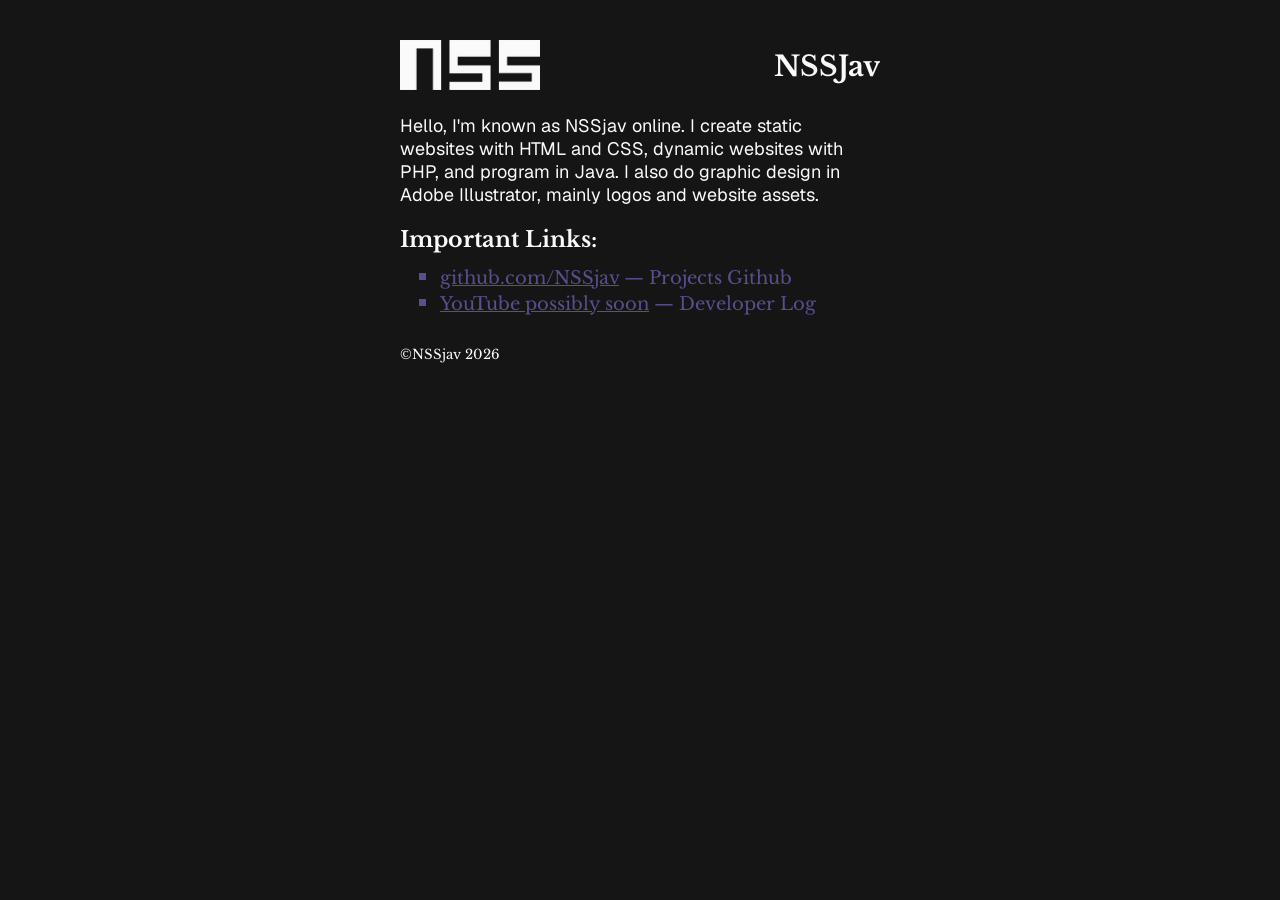
==== index.html @ 26cdd982 "Init Commit" ====
<!DOCTYPE html>
<html lang="en">
<head>
    <meta charset="UTF-8">
    <meta name="viewport" content="width=device-width, initial-scale=1.0">
    <title>NSSJav</title>
    <link rel="icon" href="Imgs/NSSjav-Favicon.ico">
    <link rel="stylesheet" href="style.css">
</head>
<body>
    <div class="site-container">
        <header>
            <div class="icon">
                <img src="Imgs/NSS-Lockup-Inverted-Borderless.png" alt="NSSOrg Official Logo" width="140px">
            </div>
            <div class="title">
                <h1>NSSJav</h1>
            </div>
        </header>
        <body>
            <div class="intro container">
                <p>
                    Hello, I'm known as NSSjav online. I create static websites with HTML and CSS, dynamic websites with PHP, and program in Java. I also do graphic design in Adobe Illustrator, mainly logos and website assets.
                </p>
            </div>
            <div class="links container">
                <h2>Important Links:</h2>
                <ul>
                    <li>
                        <p><a href="https://github.com/NSSjav">github.com/NSSjav</a> 
                            — Projects Github</p>
                    </li>
                    <li>
                        <p><a href="#">YouTube possibly soon</a>
                             — Developer Log</p>
                    </li>
                </ul>
            </div>
        </body>
        <footer>
            <small>©NSSjav 2026</small>
        </footer>
    </div>
</body>
</html>
---- style.css ----
/* Geist Font Import */
@font-face {
    font-family: "Geist";
    src: url(fonts/Geist-VariableFont_wght.ttf);
}

/* Libre Baskerville Font Import */
@font-face {
    font-family: "Libre Baskerville";
    src: url(fonts/LibreBaskerville-VariableFont_wght.ttf);
}

* {
    margin: 0;
    padding: 0;
    box-sizing: border-box;
}

body {
    background-color: #151515;

    color: #fafafa;
}

h1 {
    font-family: "Libre Baskerville", sans-serif;
    font-size: 28px;
}

h2 {
    font-family: "Libre Baskerville", sans-serif;
    font-size: 22px
}

p {
    font-family: "Geist", serif;
    font-size: 18px;
    color: #fafafa;
}

.site-container {
    max-width: 480px;
    overflow: hidden;
    margin: auto;

    margin-top: 40px;
    margin-bottom: 40px;
}

.container {
    margin-top: 20px;
    margin-bottom: 20px;
}

header {
    display: flex;
    justify-content: space-between;
    align-items: center;
}

.links ul {
    padding: 10px 40px;

    list-style-type: square;
}

.links ul li p, a {
    font-family: "Libre Baskerville", sans-serif;
    color: #5a4e8e;
}

.links ul li::marker {
    font-size: 24px;
    color: #5a4e8e;
}

/* .links a, p {
    font-family: "Libre Baskerville", sans-serif;
    color: #5a4e8e;
    text-decoration: none;
} */

.links a:hover {
    text-decoration: underline;
}

footer small {
    font-family: "Libre Baskerville", sans-serif;
}
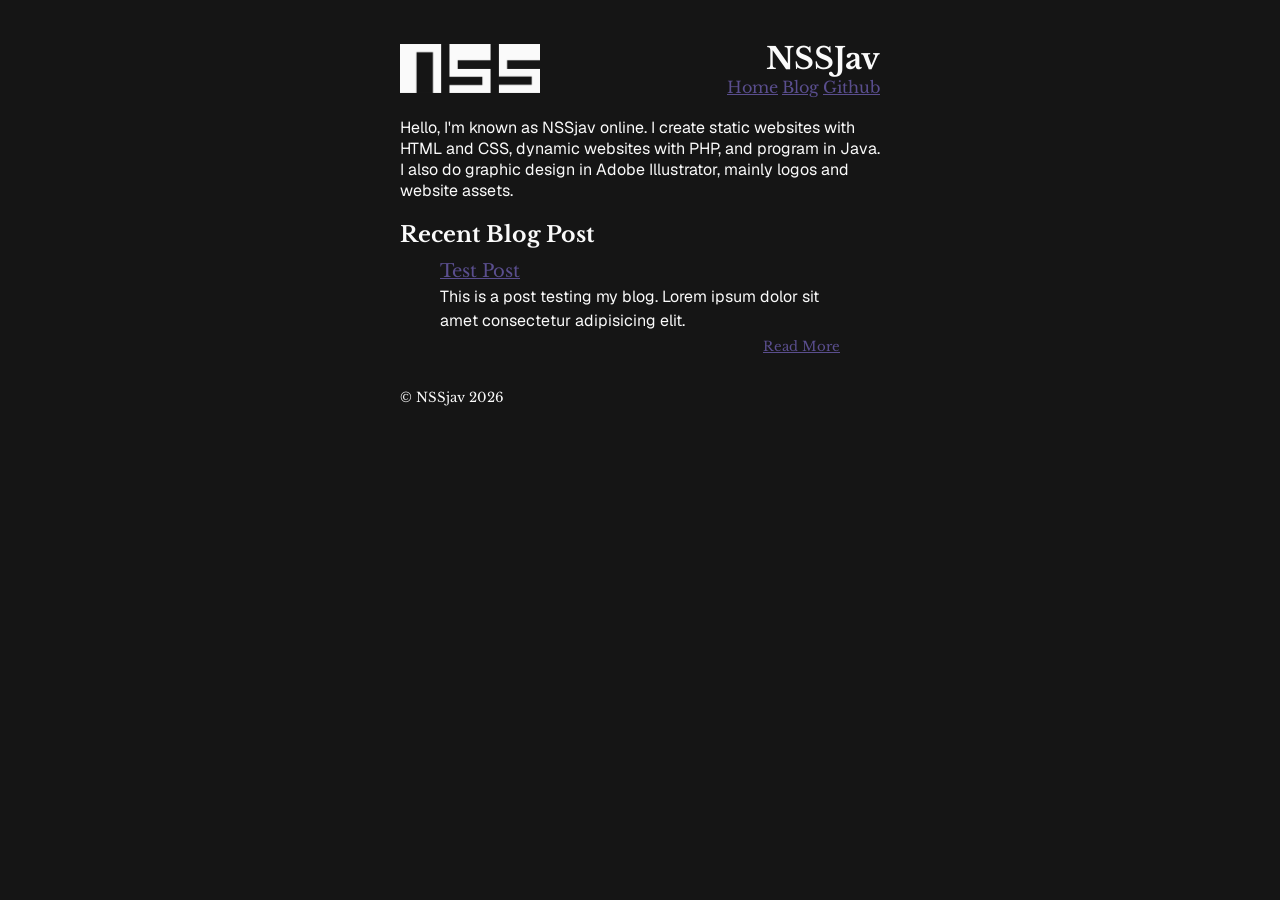
==== commit 034970fb: "New favicon, removed links, added nav, added blog" ====
--- a/index.html
+++ b/index.html
@@ -13,32 +13,35 @@
             <div class="icon">
                 <img src="Imgs/NSS-Lockup-Inverted-Borderless.png" alt="NSSOrg Official Logo" width="140px">
             </div>
-            <div class="title">
+            <div class="title-links">
                 <h1>NSSJav</h1>
+                <nav>
+                    <a href="index.html">Home</a>
+                    <a href="blog.html">Blog</a>
+                    <a href="https://github.com/NSSjav" target="_blank">Github</a>
+                </nav>
             </div>
         </header>
         <body>
-            <div class="intro container">
+            <section class="intro container">
                 <p>
                     Hello, I'm known as NSSjav online. I create static websites with HTML and CSS, dynamic websites with PHP, and program in Java. I also do graphic design in Adobe Illustrator, mainly logos and website assets.
                 </p>
-            </div>
-            <div class="links container">
-                <h2>Important Links:</h2>
-                <ul>
-                    <li>
-                        <p><a href="https://github.com/NSSjav">github.com/NSSjav</a> 
-                            — Projects Github</p>
-                    </li>
-                    <li>
-                        <p><a href="#">YouTube possibly soon</a>
-                             — Developer Log</p>
-                    </li>
-                </ul>
-            </div>
+            </section>
+            
+            <section class="recent-post container">
+                <h2>Recent Blog Post</h2>
+                <article>
+                    <h3>Test Post</h3>
+                    <p class="excerpt">
+                        This is a post testing my blog. Lorem ipsum dolor sit amet consectetur adipisicing elit.
+                    </p>
+                    <p id="read-more"><a href="blog-posts/test-post.html"><small>Read More</small></a></p>
+                </article>
+            </section>
         </body>
         <footer>
-            <small>©NSSjav 2026</small>
+            <small>&copy; NSSjav 2026</small>
         </footer>
     </div>
 </body>
--- a/style.css
+++ b/style.css
@@ -24,7 +24,7 @@
 
 h1 {
     font-family: "Libre Baskerville", sans-serif;
-    font-size: 28px;
+    font-size: 30px;
 }
 
 h2 {
@@ -32,9 +32,25 @@
     font-size: 22px
 }
 
+h3 {
+    font-family: "Libre Baskerville", sans-serif;
+    font-weight: 400;
+    font-size: 18px;
+}
+
 p {
     font-family: "Geist", serif;
-    font-size: 18px;
+    color: #fafafa;
+}
+
+a {
+    font-family: "Libre Baskerville", sans-serif;
+    color: #5a4e8e;
+
+    transition: color 400ms ease-in;
+}
+
+a:hover {
     color: #fafafa;
 }
 
@@ -58,32 +74,38 @@
     align-items: center;
 }
 
-.links ul {
-    padding: 10px 40px;
-
-    list-style-type: square;
+.icon {
+    display: flex;
+    align-items: center;
 }
 
-.links ul li p, a {
-    font-family: "Libre Baskerville", sans-serif;
-    color: #5a4e8e;
+.title-links h1 {
+    text-align: right;
 }
 
-.links ul li::marker {
-    font-size: 24px;
-    color: #5a4e8e;
-}
+.recent-post, .post-listing {
+    & > article {
+        padding: 10px 40px;
 
-/* .links a, p {
-    font-family: "Libre Baskerville", sans-serif;
-    color: #5a4e8e;
-    text-decoration: none;
-} */
+        line-height: 1.5;
 
-.links a:hover {
-    text-decoration: underline;
+        & > h3 {
+            color: #5a4e8e;
+            text-decoration: underline;
+        }
+
+        & > #read-more {
+            text-align: right;
+        }
+    }
 }
 
 footer small {
     font-family: "Libre Baskerville", sans-serif;
+}
+
+@media screen and (max-width: 425px) {
+    body {
+        margin: 0 20px;
+    }
 }
